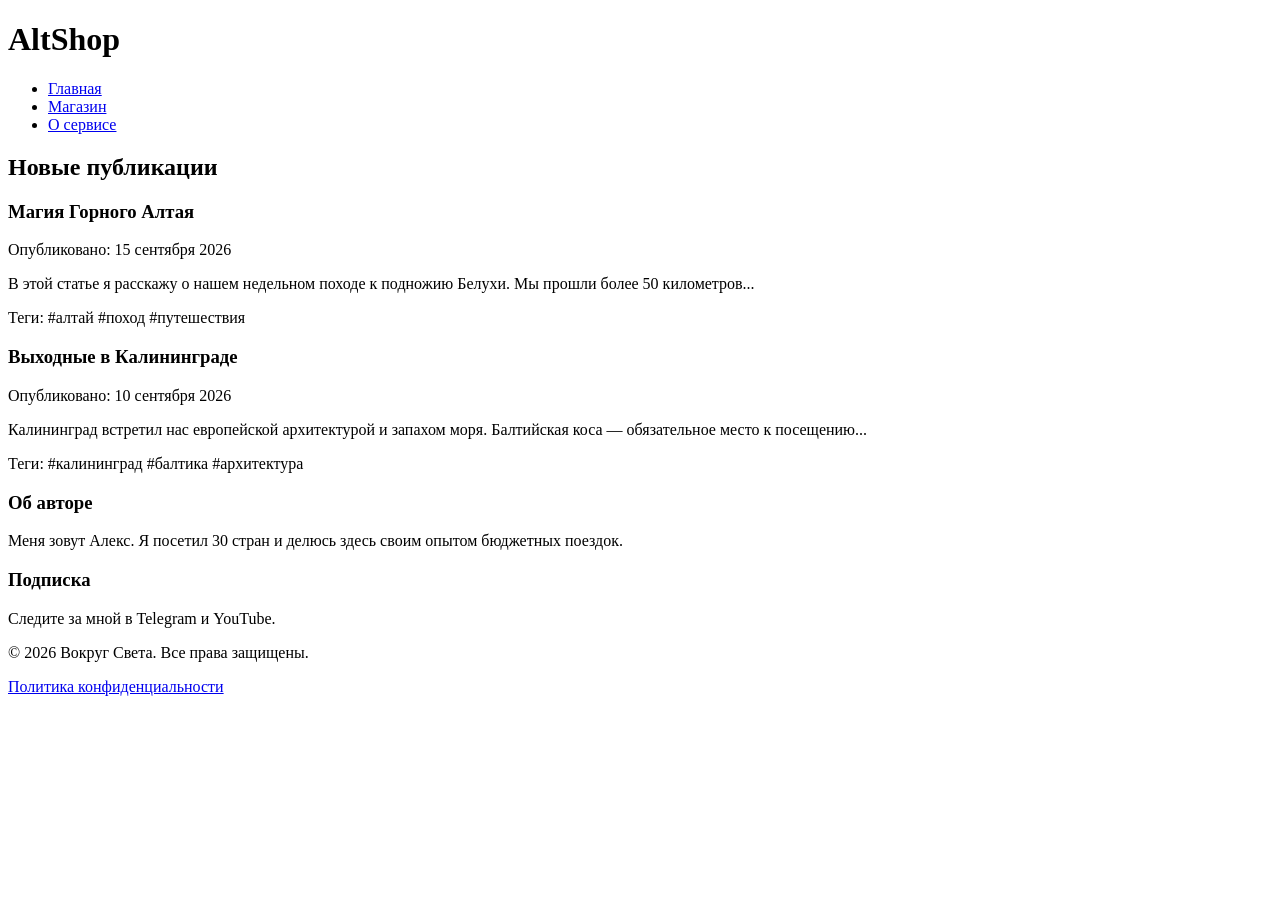
==== home.html @ f0c6b7f6 "Create home.html" ====
<!DOCTYPE html>
<html lang="ru">
<head>
    <meta charset="UTF-8">
    <meta name="viewport" content="width=device-width, initial-scale=1.0">
    <title>AltShop | Главная</title>
</head>
<body>

    <!-- Шапка сайта (Заголовок и навигация) -->
    <header>
        <h1>AltShop</h1>
        <nav>
            <ul>
                <li><a href="#home">Главная</a></li>
                <li><a href="#articles">Магазин</a></li>
                <li><a href="#about">О сервисе</a></li>
            </ul>
        </nav>
    </header>

    <!-- Основное содержимое страницы (только одно на странице) -->
    <main>

        <!-- Крупный логический раздел: Список статей -->
        <section id="articles">
            <h2>Новые публикации</h2>

            <!-- Независимый, самодостаточный блок: Статья 1 -->
            <article>
                <header>
                    <h3>Магия Горного Алтая</h3>
                    <p>Опубликовано: <time datetime="2026-09-15">15 сентября 2026</time></p>
                </header>
                <p>В этой статье я расскажу о нашем недельном походе к подножию Белухи. Мы прошли более 50 километров...</p>
                <footer>
                    <p>Теги: #алтай #поход #путешествия</p>
                </footer>
            </article>

            <!-- Независимый, самодостаточный блок: Статья 2 -->
            <article>
                <header>
                    <h3>Выходные в Калининграде</h3>
                    <p>Опубликовано: <time datetime="2026-09-10">10 сентября 2026</time></p>
                </header>
                <p>Калининград встретил нас европейской архитектурой и запахом моря. Балтийская коса — обязательное место к посещению...</p>
                <footer>
                    <p>Теги: #калининград #балтика #архитектура</p>
                </footer>
            </article>

        </section>

        <!-- Боковая панель (Дополнительный контент, косвенно связанный с основным) -->
        <aside id="about">
            <h3>Об авторе</h3>
            <p>Меня зовут Алекс. Я посетил 30 стран и делюсь здесь своим опытом бюджетных поездок.</p>
            <h3>Подписка</h3>
            <p>Следите за мной в Telegram и YouTube.</p>
        </aside>

    </main>

    <!-- Подвал сайта (Юридическая информация, копирайт) -->
    <footer>
        <p>&copy; 2026 Вокруг Света. Все права защищены.</p>
        <p><a href="#privacy">Политика конфиденциальности</a></p>
    </footer>

</body>
</html>
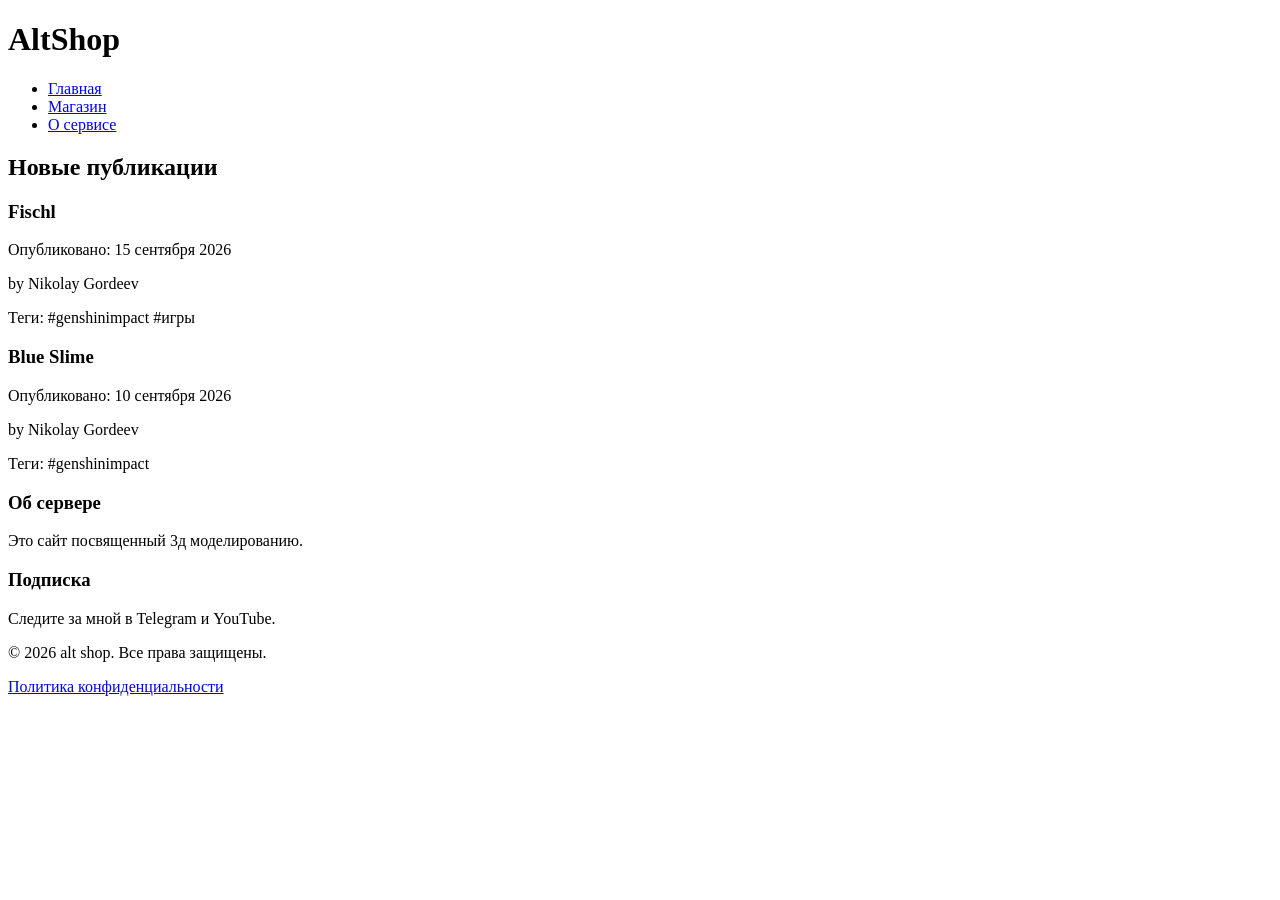
==== commit 7d262d2c: "Update home.html" ====
--- a/home.html
+++ b/home.html
@@ -3,7 +3,7 @@
 <head>
     <meta charset="UTF-8">
     <meta name="viewport" content="width=device-width, initial-scale=1.0">
-    <title>AltShop | Главная</title>
+    <title>AltShop 2| Главная</title>
 </head>
 <body>
 
@@ -29,24 +29,24 @@
             <!-- Независимый, самодостаточный блок: Статья 1 -->
             <article>
                 <header>
-                    <h3>Магия Горного Алтая</h3>
+                    <h3>Fischl</h3>
                     <p>Опубликовано: <time datetime="2026-09-15">15 сентября 2026</time></p>
                 </header>
-                <p>В этой статье я расскажу о нашем недельном походе к подножию Белухи. Мы прошли более 50 километров...</p>
+                <p>by Nikolay Gordeev</p>
                 <footer>
-                    <p>Теги: #алтай #поход #путешествия</p>
+                    <p>Теги: #genshinimpact #игры</p>
                 </footer>
             </article>
 
             <!-- Независимый, самодостаточный блок: Статья 2 -->
             <article>
                 <header>
-                    <h3>Выходные в Калининграде</h3>
+                    <h3>Blue Slime</h3>
                     <p>Опубликовано: <time datetime="2026-09-10">10 сентября 2026</time></p>
                 </header>
-                <p>Калининград встретил нас европейской архитектурой и запахом моря. Балтийская коса — обязательное место к посещению...</p>
+                <p>by Nikolay Gordeev</p>
                 <footer>
-                    <p>Теги: #калининград #балтика #архитектура</p>
+                    <p>Теги: #genshinimpact </p>
                 </footer>
             </article>
 
@@ -54,8 +54,8 @@
 
         <!-- Боковая панель (Дополнительный контент, косвенно связанный с основным) -->
         <aside id="about">
-            <h3>Об авторе</h3>
-            <p>Меня зовут Алекс. Я посетил 30 стран и делюсь здесь своим опытом бюджетных поездок.</p>
+            <h3>Об сервере</h3>
+            <p>Это сайт посвященный 3д моделированию.</p>
             <h3>Подписка</h3>
             <p>Следите за мной в Telegram и YouTube.</p>
         </aside>
@@ -64,7 +64,7 @@
 
     <!-- Подвал сайта (Юридическая информация, копирайт) -->
     <footer>
-        <p>&copy; 2026 Вокруг Света. Все права защищены.</p>
+        <p>&copy; 2026 alt shop. Все права защищены.</p>
         <p><a href="#privacy">Политика конфиденциальности</a></p>
     </footer>
 
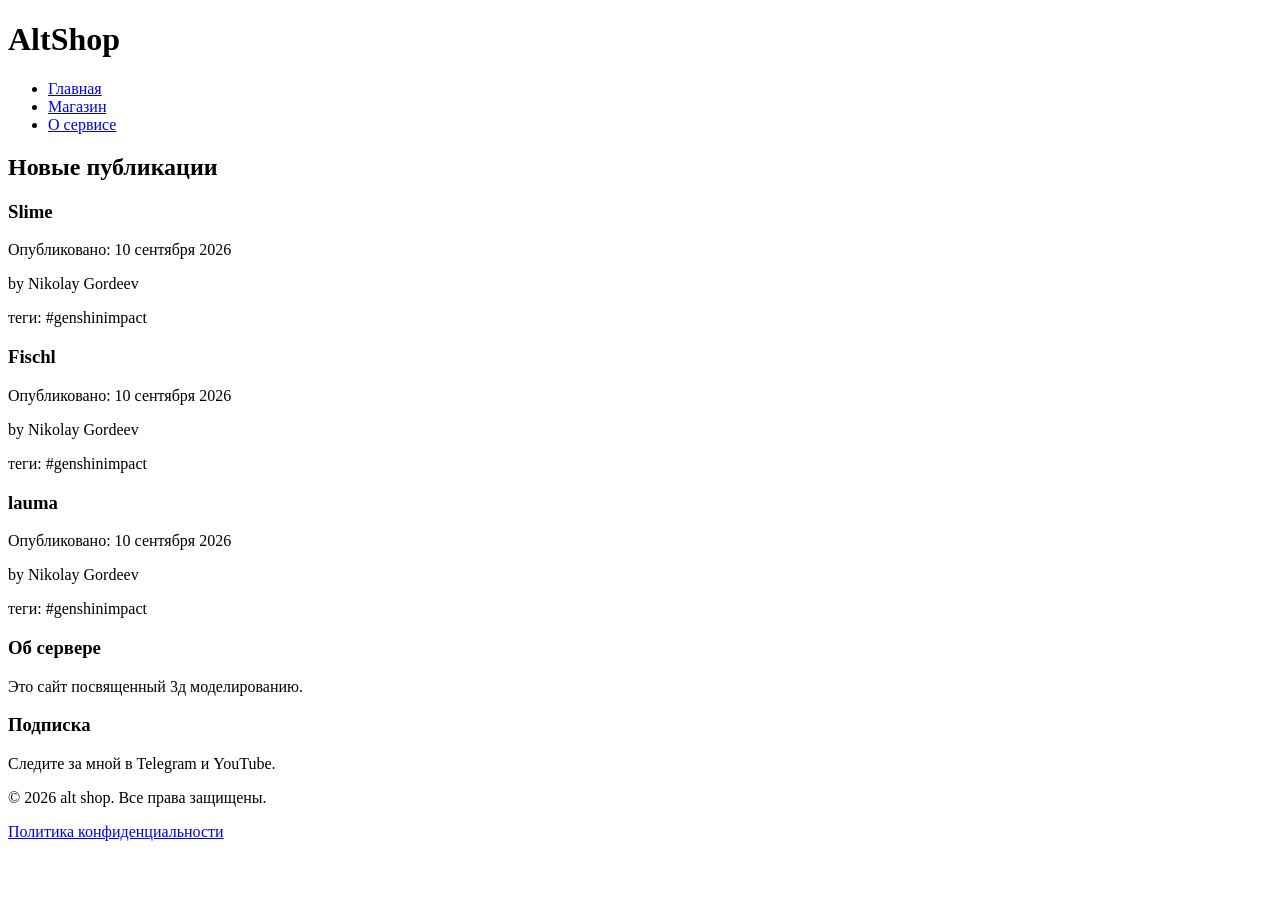
==== commit ecb40b92: "Update home.html" ====
--- a/home.html
+++ b/home.html
@@ -4,6 +4,7 @@
     <meta charset="UTF-8">
     <meta name="viewport" content="width=device-width, initial-scale=1.0">
     <title>AltShop 2| Главная</title>
+    <link rel="stylesheet" href="home.css">
 </head>
 <body>
 
@@ -27,28 +28,38 @@
             <h2>Новые публикации</h2>
 
             <!-- Независимый, самодостаточный блок: Статья 1 -->
-            <article>
-                <header>
-                    <h3>Fischl</h3>
-                    <p>Опубликовано: <time datetime="2026-09-15">15 сентября 2026</time></p>
-                </header>
-                <p>by Nikolay Gordeev</p>
-                <footer>
-                    <p>Теги: #genshinimpact #игры</p>
-                </footer>
-            </article>
+            <div class="parent">
+                <article>
+                    <header>
+                        <h3>Slime</h3>
+                        <p>Опубликовано: <time datetime="2026-09-10">10 сентября 2026</time></p>
+                        <div class="image-container_1"></div>
+                        <p>by Nikolay Gordeev</p>
+                        <p>теги: #genshinimpact</p>
+                    </header>  
+                </article>
 
             <!-- Независимый, самодостаточный блок: Статья 2 -->
-            <article>
-                <header>
-                    <h3>Blue Slime</h3>
-                    <p>Опубликовано: <time datetime="2026-09-10">10 сентября 2026</time></p>
-                </header>
-                <p>by Nikolay Gordeev</p>
-                <footer>
-                    <p>Теги: #genshinimpact </p>
-                </footer>
-            </article>
+                <article>
+                    <header>
+                        <h3>Fischl</h3>
+                        <p>Опубликовано: <time datetime="2026-09-10">10 сентября 2026</time></p>
+                        <div class="image-container_2"></div>
+                        <p>by Nikolay Gordeev</p> 
+                        <p>теги: #genshinimpact</p>
+                    </header>  
+                </article>
+
+                <article>
+                    <header>
+                        <h3>lauma</h3>
+                        <p>Опубликовано: <time datetime="2026-09-10">10 сентября 2026</time></p>
+                        <div class="image-container_3"></div>
+                        <p>by Nikolay Gordeev</p> 
+                        <p>теги: #genshinimpact</p>
+                    </header>  
+                </article>
+            </div>
 
         </section>
 
